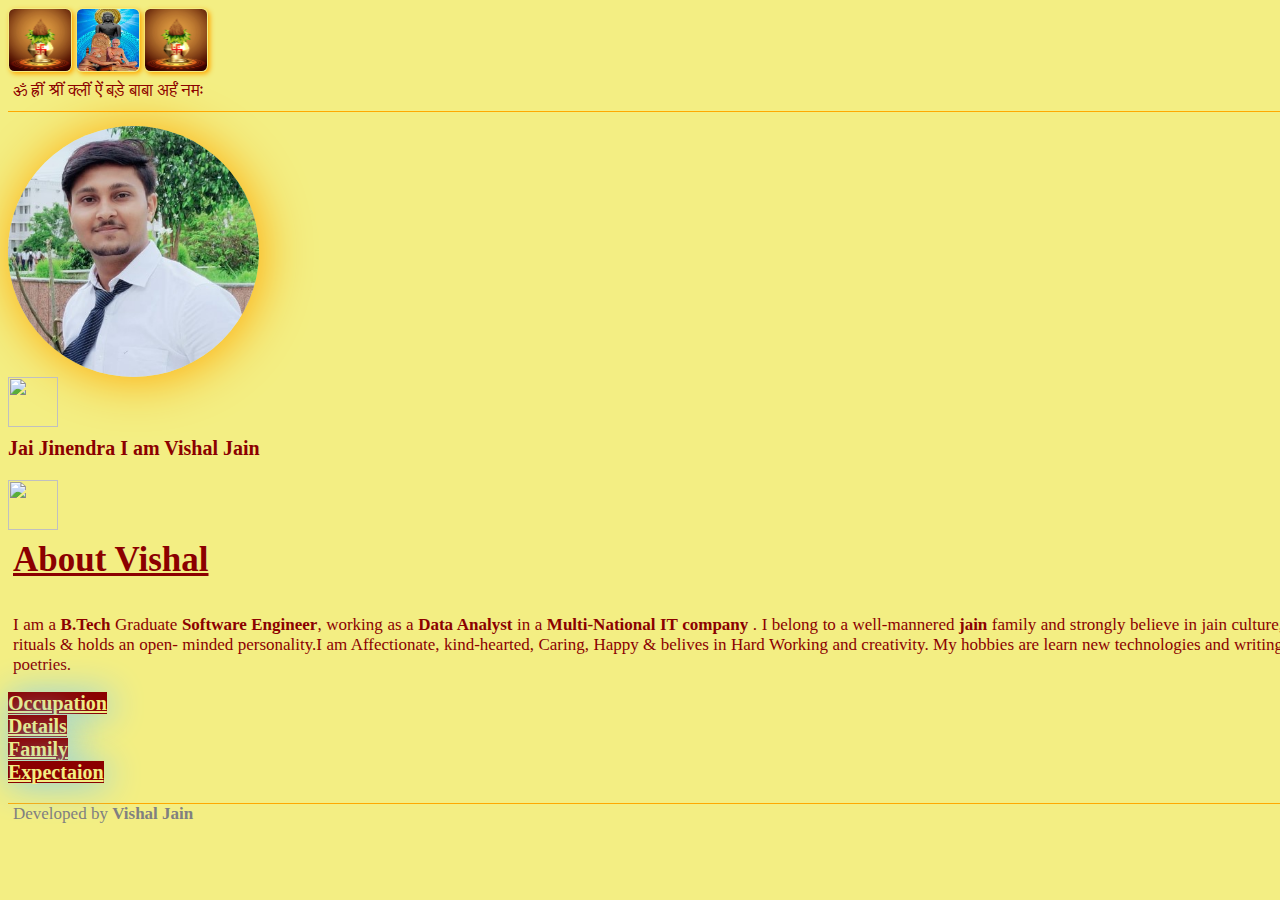
==== index.html @ 4616746a "final commit" ====
<html>
<head>
    <title>वंदे विधा सागरम्</title>
    <meta charset="utf-8">
    <meta name="viewport" content="width=device-width, initial-scale=1, shrink-to-fit=no">
    <link rel="stylesheet" href="https://maxcdn.bootstrapcdn.com/bootstrap/4.0.0-alpha.6/css/bootstrap.min.css" integrity="sha384-rwoIResjU2yc3z8GV/NPeZWAv56rSmLldC3R/AZzGRnGxQQKnKkoFVhFQhNUwEyJ" crossorigin="anonymous">
    <link rel="stylesheet" href="style.css">
</head>

<body>
       <div class="fluid-container">
           <div class="row c1">
               <img class="img-fluid kalash" src="kalash.jpg">
               <img class="img-fluid kalash" src="bde_baba.jpg">
               <img class="img-fluid kalash" src="kalash.jpg">
           </div>
           <div class="row nav1">
               <p class="mantra">ॐ ह्रीं श्रीं क्लीं ऐं बड़े बाबा अर्हं नमः</p>
           </div>
           <div class="row c1">
               <img class="img-fluid myimg" src="vj.jpg">
           </div>
           <div class="row c1">
              <img class="img-fluid namaste" src="namaste.jpg">
               <p class="intro">Jai Jinendra I am Vishal Jain</p>
               <img class="img-fluid namaste" src="namaste.jpg">
           </div>
           <div class="row c2">
              <p class="abt">About Vishal</p>
           </div>
           <div class="row c3">
           <p class="abtpara">I am a <b>B.Tech</b> Graduate <b>Software Engineer</b>, working as a <b>Data Analyst</b> in a <b>Multi-National IT company</b> . I belong to a well-mannered <b>jain</b> family and strongly believe in jain culture, rituals & holds an open- minded personality.I am Affectionate, kind-hearted, Caring, Happy & belives in Hard Working and creativity. My hobbies are learn new technologies and writing poetries.</p>
           </div>
           <div class="row c4">
             <div class="col-sm-6">
               <div class="row">
                 <div class="c3">
                    <a class="btn btn-primary mybtn" href="ocuupation.html" >Occupation</a>
                 </div>
                 <div class="c3">
                    <a class="btn btn-primary mybtn" href="education.html" >Details</a>
                 </div>
              </div>
               </div>
          <div class="col-sm-6">
               <div class="row">
                 <div class="c3">
                    <a class="btn btn-primary mybtn" href="family.html" >Family</a>
                 </div>
                 <div class="c3">
                   <a class="btn btn-primary mybtn" href="expectation.html">Expectaion</a>
                 </div>
              </div>
               </div>
          </div>
          <div class="row c5">
              <p class="tag">Developed by <b>Vishal Jain</b></p>
          </div>
   </div>
</body>
</html>
---- style.css ----
body{
    background-color: #F3EE83;
    overflow-x: hidden;
    width: 100%;
}
.hidden-thing {
  position: absolute;
  left: 100%;
  width: 50px;
  height: 50px;
  opacity: 0;
}
.nav1{
    margin-left: auto;
    margin-right: auto;
    justify-content: center;
    box-shadow: 0px 1px 0px #FFA800 ;
    height: 30px;
}
.kalash{
    height: 62px;
    width: 62px;
    border-radius: 10%;
    padding: 1px;
    color: #ffa800;
    box-shadow: 2px 2px 5px;
}
.mantra{
    font-size: 17px;
    font-family: "Times New Roman", serif;
    color: darkred;
    margin-left: 5px;
    margin-right: 5px;
    margin-top: 5px;
    
}

.c1{
    margin-left: auto;
    margin-right: auto;
    justify-content: center;
}

.myimg{
    margin-left: auto;
    margin-right: auto;
    height: 251px;
    width: 251px;
    border-radius: 50%;
    margin-top: 15px;
    box-shadow: 2px 2px 50px;
        color: #FFA800;
}
.intro{
    font-size: 20px;
    font-family: "Times New Roman", serif;
    font-weight: bold;
    color: darkred;
    margin-top: 10px;
}
.namaste{
    height: 50px;
    width: 50px;
}
.c2{
    margin-left: auto;
    margin-right: auto;
}
.abt{
    font-size: 35px;
    font-family: "Times New Roman", serif;
    font-weight: bold;
    color: darkred;
    margin-top: 10px;
    margin-left: 5px;
    margin-right: 5px;
    text-decoration-line: underline; 
}
.c3{
    margin-left: auto;
    margin-right: auto;
    justify-content: center;
}
.abtpara{
    font-size: 17px;
    font-family: "Times New Roman", serif;
    color: darkred;
    margin-left: 5px;
    margin-right: 5px;
    text-align: justify;
}

.mybtn{
    width: 125px;
    height: 53px;
    background-color: darkred;
    color: #F3EE83;
    font-size: 20px;
    font-family: "Times New Roman", serif;
    font-weight: bold;
    margin-top: 10px;
    box-shadow: 2px 2px 35px skyblue;
}
.c4{
    margin-bottom: 20px;
}
.c5{
    margin-left: auto;
    margin-right: auto;
    justify-content: center;
    box-shadow: 0px -1px 0px #FFA800 ;
    
}
.tag{
    font-size: 17px;
    font-family: "Times New Roman", serif;
    color: grey;
    margin-left: 5px;
    margin-right: 5px;
    margin-top: 5px;
    margin-bottom: 10px;
    
}
td{
    background-color: darkred;
    color: #F3EE83;
    font-size: 17px;
    font-family: "Times New Roman", serif;
    justify-content: center;
    text-align: center;
}
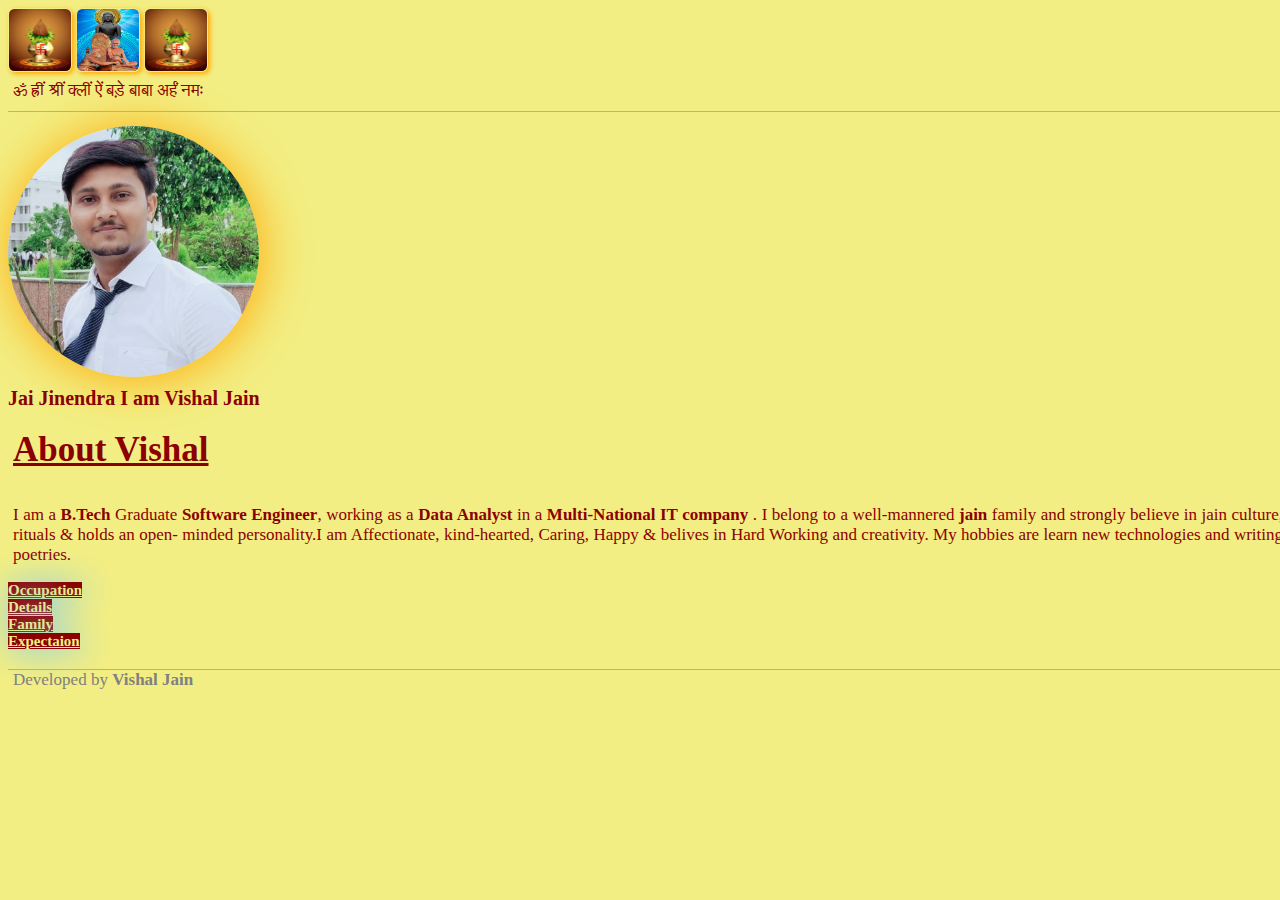
==== commit 1c821884: "commit" ====
--- a/index.html
+++ b/index.html
@@ -21,9 +21,7 @@
                <img class="img-fluid myimg" src="vj.jpg">
            </div>
            <div class="row c1">
-              <img class="img-fluid namaste" src="namaste.jpg">
                <p class="intro">Jai Jinendra I am Vishal Jain</p>
-               <img class="img-fluid namaste" src="namaste.jpg">
            </div>
            <div class="row c2">
               <p class="abt">About Vishal</p>
--- a/style.css
+++ b/style.css
@@ -95,7 +95,7 @@
     height: 53px;
     background-color: darkred;
     color: #F3EE83;
-    font-size: 20px;
+    font-size: 15px;
     font-family: "Times New Roman", serif;
     font-weight: bold;
     margin-top: 10px;
